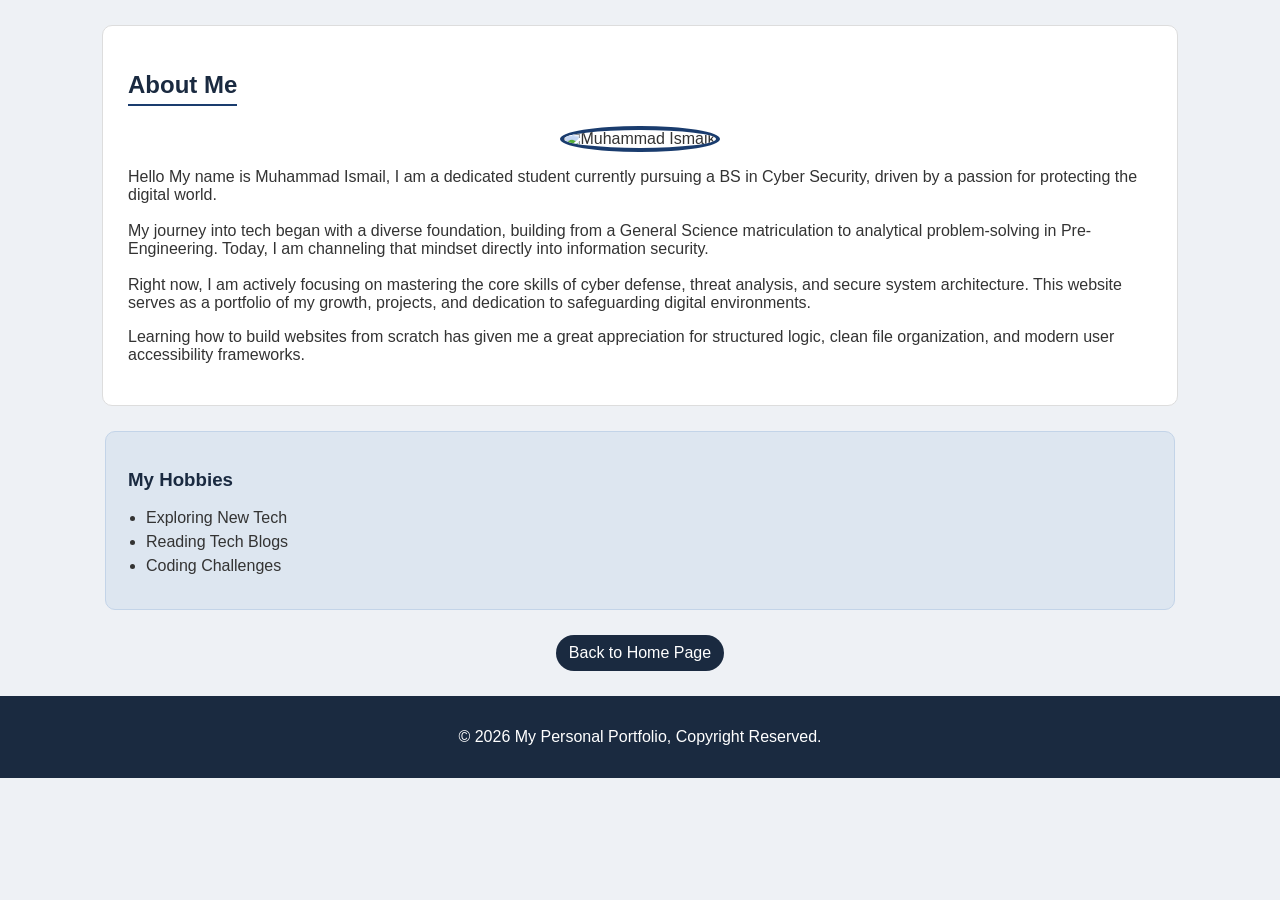
==== about.html @ 6e22fcb7 "initial project setup" ====
<!DOCTYPE html>
<html lang="en">
<head>
    <meta charset="UTF-8">
    <meta name="viewport" content="width=device-width, initial-scale=1.0">
    <title>About Me | Personal Portfolio</title>
    <link rel="stylesheet" href="css/style.css">
</head>
<body>

    <main>
        <article>
            <h2>About Me</h2>
            
            <div class="profile-container">
        <img src="css/images/profile.jpg" alt="Muhammad Ismaik" class="profile-img">
    </div>
            
            <p>
               Hello My name is Muhammad Ismail, I am a dedicated student currently pursuing a BS in Cyber Security, driven by a passion for protecting the digital world.
<br>
<br>
My journey into tech began with a diverse foundation, building from a General Science matriculation to analytical problem-solving in Pre-Engineering. Today, I am channeling that mindset directly into information security.
<br>
<br>
Right now, I am actively focusing on mastering the core skills of cyber defense, threat analysis, and secure system architecture. This website serves as a portfolio of my growth, projects, and dedication to safeguarding digital environments. 
            </p>
            <p>
                Learning how to build websites from scratch has given me a great appreciation for structured logic, 
                clean file organization, and modern user accessibility frameworks.
            </p>
        </article>
    </main>

    <aside>
        <h3>My Hobbies</h3>
        <ul>
            <li>Exploring New Tech</li>
            <li>Reading Tech Blogs</li>
            <li>Coding Challenges</li>
        </ul>
    </aside>

    <a href="index.html">Back to Home Page</a>

    <footer>
        <p>&copy; 2026 My Personal Portfolio, Copyright Reserved.</p>
    </footer>

</body>
</html>
---- css/style.css ----
/* ====================================
   My Personal Portfolio - style.css
   ==================================== */

body {
    font-family: Arial, sans-serif;
    background-color: #eef1f5;
    color: #333333;
    margin: 0;
    padding: 0;
}

h1, h2, h3, h4 {
    color: #1a2a40;
}

a {
    text-decoration: none;
    color: #1a3c6e;
    transition: color 0.3s;
}

a:hover {
    color: #0d2240;
}

/* ===== Header & Navigation (index.html) ===== */
header {
    background-color: #1a2a40;
    color: white;
    text-align: center;
    padding: 25px 20px;
}

header h1 {
    color: white;
}

nav ul {
    list-style: none;
    padding: 0;
    margin: 15px 0 0 0;
    text-align: center;
}

nav ul li {
    display: inline;
    margin: 0 12px;
}

nav ul li a {
    color: white;
    padding: 6px 12px;
    border-radius: 6px;
    transition: background-color 0.3s;
}

nav ul li a:hover {
    background-color: #1a3c6e;
    color: white;
}

/* ===== Hero Section (index.html) ===== */
.hero {
    background-color: #1a3c6e;
    color: white;
    text-align: center;
    padding: 50px 20px;
}

.hero h2 {
    color: white;
}

.hero a {
    display: inline-block;
    background-color: white;
    color: #1a3c6e;
    padding: 10px 24px;
    margin-top: 10px;
    border-radius: 20px;
    font-weight: bold;
    transition: background-color 0.3s, color 0.3s;
}

.hero a:hover {
    background-color: #1a2a40;
    color: white;
}

/* ===== Main Content ===== */
main {
    width: 80%;
    margin: 25px auto;
    background-color: white;
    padding: 25px;
    border-radius: 10px;
    border: 1px solid #dddddd;
}

/* ===== About Page ===== */
.profile-container {
    text-align: center;
}

.profile-img {
    width: 160px;
    height: 160px;
    object-fit: cover;
    border-radius: 50%;
    border: 4px solid #1a3c6e;
}

/* ===== Aside / Sidebar ===== */
aside {
    width: 80%;
    margin: 25px auto;
    background-color: #dde6f0;
    padding: 18px 22px;
    border-radius: 10px;
    border: 1px solid #c3d4e8;
}

aside ul {
    padding-left: 18px;
}

aside ul li {
    margin-bottom: 6px;
}

/* ===== Projects Page ===== */
.project-card {
    text-align: center;
}

.project-card img {
    width: 220px;
    margin: 12px 0;
    border-radius: 8px;
    border: 1px solid #dddddd;
    transition: transform 0.3s;
}

.project-card img:hover {
    transform: scale(1.04);
}

/* ===== Skills Page ===== */
main ul li {
    margin-bottom: 6px;
}

main h2 {
    border-bottom: 2px solid #1a3c6e;
    padding-bottom: 5px;
    display: inline-block;
}

/* ===== Contact Page / Form ===== */
.contact {
    text-align: center;
}

.contact form {
    text-align: left;
    width: 60%;
    margin: 20px auto 0 auto;
}

.contact label {
    font-weight: bold;
}

.contact input,
.contact textarea {
    width: 100%;
    padding: 9px;
    margin-bottom: 14px;
    border: 1px solid #cccccc;
    border-radius: 6px;
}

.contact input:focus,
.contact textarea:focus {
    outline: none;
    border-color: #1a3c6e;
}

.contact button {
    background-color: #1a3c6e;
    color: white;
    padding: 10px 24px;
    border: none;
    border-radius: 20px;
    cursor: pointer;
    transition: background-color 0.3s;
}

.contact button:hover {
    background-color: #0d2240;
}

/* ===== Back to Home Link ===== */
body > a {
    display: block;
    width: 150px;
    margin: 0 auto 25px auto;
    text-align: center;
    background-color: #1a2a40;
    color: white;
    padding: 9px;
    border-radius: 20px;
    transition: background-color 0.3s;
}

body > a:hover {
    background-color: #1a3c6e;
    color: white;
}

/* ===== Footer ===== */
footer {
    background-color: #1a2a40;
    color: white;
    text-align: center;
    padding: 16px;
}
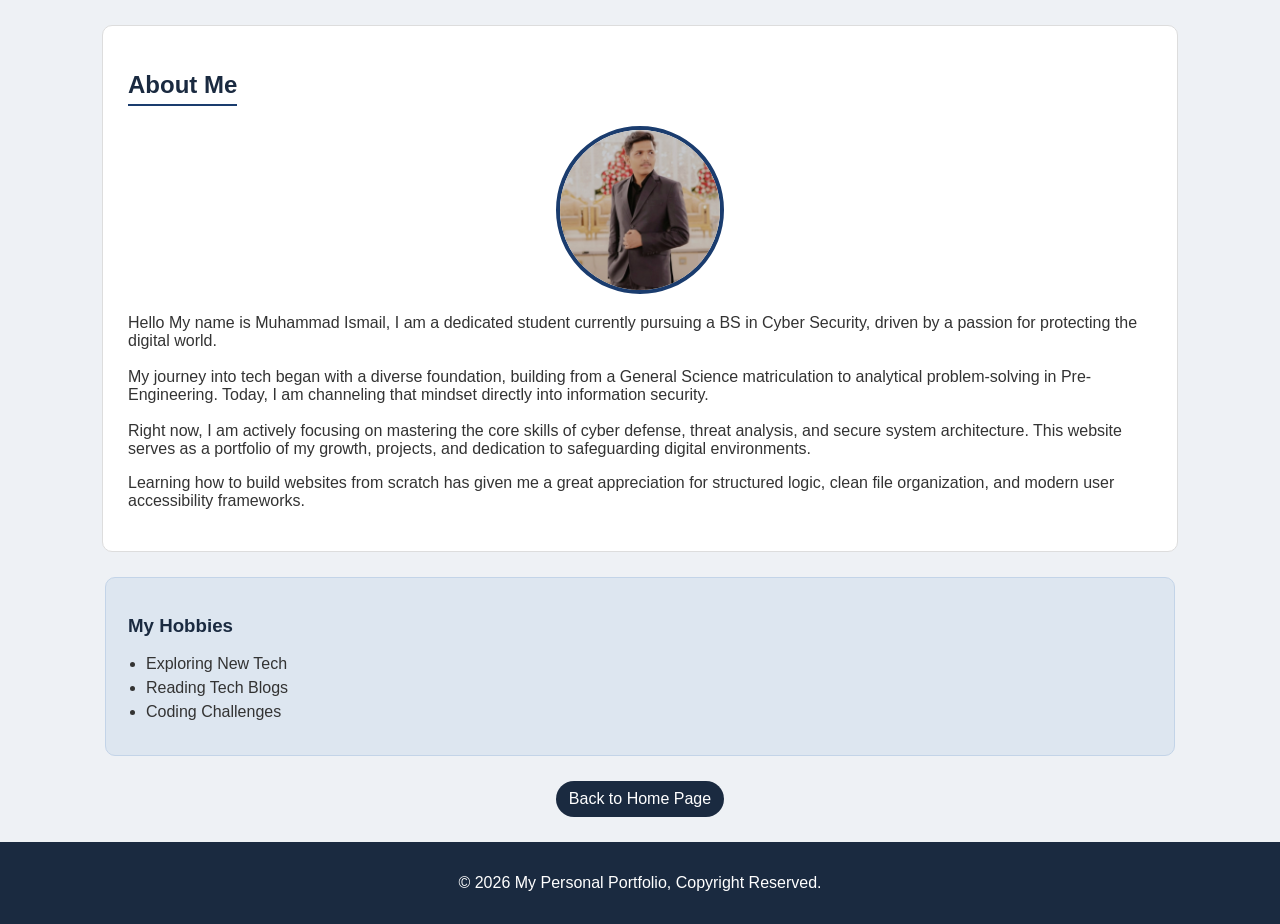
==== commit 210816f6: "fix image path links" ====
--- a/about.html
+++ b/about.html
@@ -13,7 +13,7 @@
             <h2>About Me</h2>
             
             <div class="profile-container">
-        <img src="css/images/profile.jpg" alt="Muhammad Ismaik" class="profile-img">
+        <img src="images/profile.jpg" alt="Muhammad Ismaik" class="profile-img">
     </div>
             
             <p>
